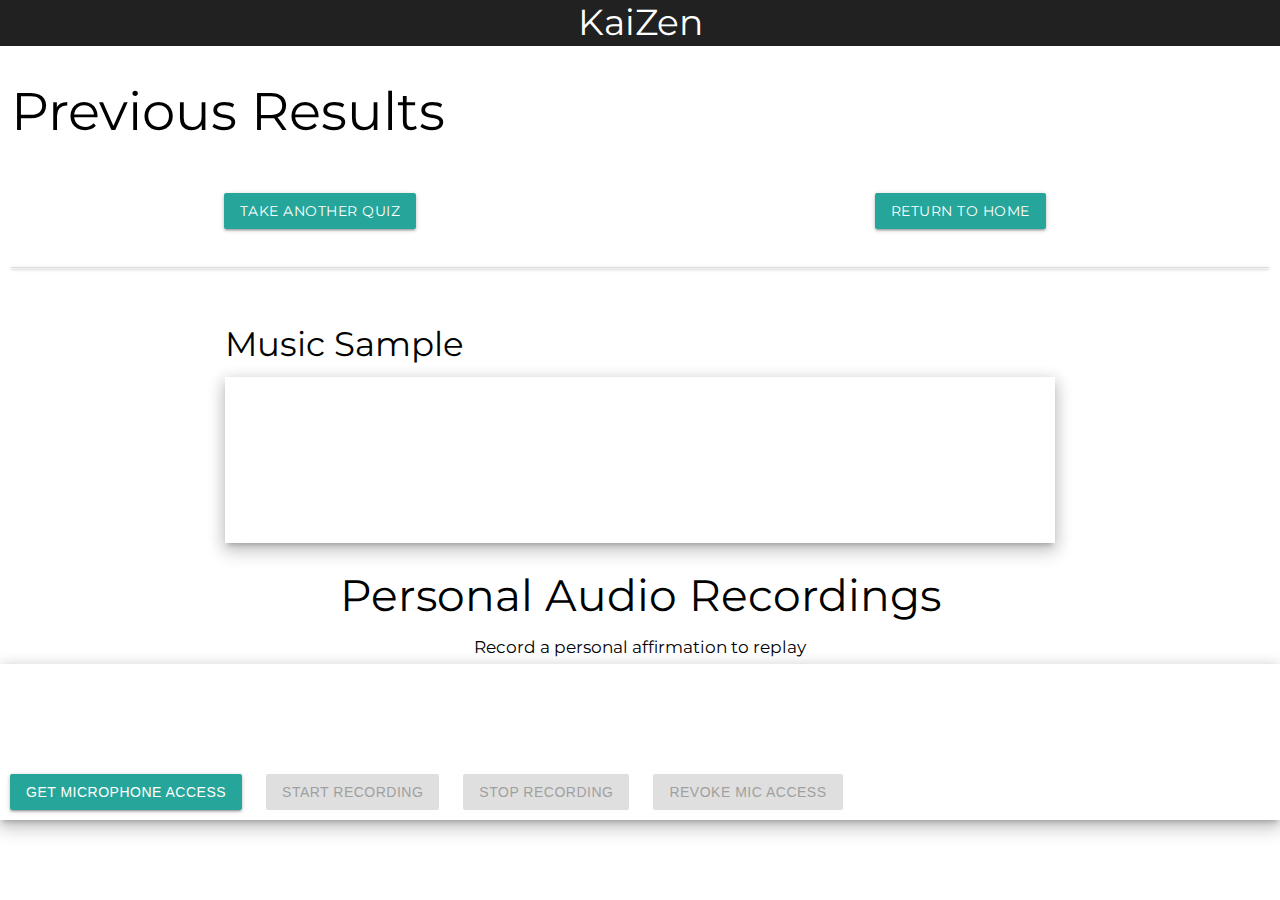
==== previous-results.html @ 7842a51e "--all--" ====
<!DOCTYPE html>
<html lang="en">
  <head>
    <meta charset="UTF-8" />
    <meta http-equiv="X-UA-Compatible" content="IE=edge" />
    <meta name="viewport" content="width=device-width, initial-scale=1.0" />
    <link href="https://fonts.googleapis.com/css2?family=Montserrat&display=swap" rel="stylesheet">
    <!-- Compiled and minified MaterializeCSS -->
    <link
      rel="stylesheet"
      href="https://cdnjs.cloudflare.com/ajax/libs/materialize/1.0.0/css/materialize.min.css"
    />

    <link rel="stylesheet" type="text/css" href="./assets/css/styles.css" />

    <title>Previous Results | Mental Health Check</title>
  </head>
  <body>
    <header class="grey darken-4 nav-wrapper">
      <!-- Header Section -->
      <a href="./index.html" class="brand-logo center"
        ><h1>KaiZen</h1></a
      >
    </header>
    <!-- Main Section -->
    <main class="container-previous">
      <!-- Navigation Options -->
      <div class="row">
        <div class="col s12">
          <h2>Previous Results</h2>
        </div>
        <div class="col s12 m6 center-align">
          <a
            class="waves-effect waves-light btn"
            href="quiz.html"
            >Take Another Quiz</a
          >
        </div>
        <div class="col s12 m6 center-align">
          <a
            class="waves-effect waves-light btn"
            href="index.html"
            >Return To Home</a
          >
        </div>
        <!-- Previous Results Area. -->
        <div class="col s12">
          <ul class="collapsible" id="results"></ul>
        </div>
      </div>
      <div class="row" id="audio-suggest">
        <div class="col s8 offset-s2">
          <h4>Music Sample</h4>
          <iframe
            class="offset-s1 z-depth-3"
            id="sc-widget"
            width="100%"
            height="166"
            scrolling="no"
            frameborder="no"
            src="https://w.soundcloud.com/player/?url=https%3A//api.soundcloud.com/tracks/842545075&color=%23ff5500&auto_play=false&hide_related=false&show_comments=true&show_user=true&show_reposts=false&show_teaser=true"
          ></iframe>
          <script
            src="https://w.soundcloud.com/player/api.js"
            type="text/javascript"
          ></script>
        </div>
      </div>
      <!-- Audio Recording Area -->
      <div class="row">
        <h3 class="center-align">Personal Audio Recordings</h3>
        <h6 class="center-align">Record a personal affirmation to replay</h6>
        <div class="card-record offset-s1 z-depth-3" id="recorder-controls">
          <canvas
            id="visualizer"
            height="75px"
            style="margin: 10px; width: 98%"
          ></canvas>
          <div id="recorder-buttons">
            <button
              class="waves-effect waves-light btn"
              id="mic-check"
              style="margin: 10px"
            >
              Get Microphone Access
            </button>
            <button
              class="waves-effect waves-light btn"
              id="recordButton"
              style="margin: 10px"
            >
              Start Recording
            </button>
            <button
              class="waves-effect waves-light btn"
              id="stopButton"
              style="margin: 10px"
            >
              Stop Recording
            </button>
            <button
              class="waves-effect waves-light btn"
              id="mic-drop"
              style="margin: 10px"
            >
              Revoke Mic Access
            </button>
          </div>
        </div>
      </div>
     
      <!-- Modal Structure -->
      <div id="modal1" class="modal">
        <div class="modal-content">
          <h4>Enter a name for your sound clip</h4>
          <input type="textarea" id="clipTitle" />
        </div>
        <div class="modal-footer">
          <button
            id="modal-save"
            class="modal-close waves-effect waves-green btn-flat"
          >
            Save
          </button>
        </div>
      </div>
    </main>
    <!-- Link Necessary Scripts for Semantic-UI -->
    <script
      src="https://code.jquery.com/jquery-3.6.0.min.js"
      integrity="sha256-/xUj+3OJU5yExlq6GSYGSHk7tPXikynS7ogEvDej/m4="
      crossorigin="anonymous"
    ></script>
    <script src="https://cdnjs.cloudflare.com/ajax/libs/materialize/1.0.0/js/materialize.min.js"></script>

    <!-- Link our scripts here -->
    <script src="./assets/js/record-audio.js"></script>
    <script src="./assets/js/previous-results.js"></script>
  </body>
</html>
---- assets/css/styles.css ----
/* General Stylings */
body {
  min-height: 100vh;
  display: flex;
  flex-direction: column;
    font-family: 'Montserrat', sans-serif;
}
.container-body{
  background: url('../images/body-bg.png');
  min-height: 100vh;
   height: auto;
    width: 100%;
    min-height: 100vh;
    margin-top: -4rem;
    margin-right: auto;
    margin-left: auto;
    background-position: center;
    background-repeat: no-repeat;
    background-size: cover;
}
main {
  flex: 1 0 auto;
}

iframe {
  display: block;
  margin: 0 auto;
}

[type="radio"]:not(:checked),
[type="radio"]:checked {
  position: static;
  opacity: 1;
  pointer-events: fill;
  width: 2em;
  height: 1.5em;
}

label {
  font-size: 2em;
  position: unset;
}

.yesNo {
  text-align: center;
}

/* Header Stylings */
header {
  border-radius: 0px;
  margin: 0;
  padding: 0.25%;
}

header a {
  text-decoration: none;
  color: white;
}

header h1 {
  color: white;
  font-size: 36px;
  margin: 0;
}
.col-sub{
  padding: -5rem;
}
/* MaterializeCSS Style Overrides */
.btn {
  margin: 5%;
}

.btn-large {
  margin: 1%;
}
.modal-content{
  color: white;
}
input:focus{
  color: white;
}
.modal {
  max-width: 50%;
  max-height: 65%;
  background-color: #2F3136;
}
.modal h4 {
  text-align: center;
  font-size: 3rem;
}
.modal p {
  margin-top: -50px;
  padding: 0;
  text-align: center;
}

.about {
  padding: 2%;
}
.container{
  color:white;
}
.container p{
  padding-top: 5rem;
  font-size: 1.2rem;
}
.container h2{
  padding-top: 5rem;
}
.heading{
  background-color: rgba(0,0,0,0.5);  
}
.category-select {
  padding: 2% 0;
}

.category-list p {
  margin: 0;
}
.main-container {
  padding: 0px;
  margin-top:30px;
}

.heading__link {
  text-decoration: none;
}

.heading__credits .heading__link {
  color: inherit;
}

.container-quiz{
  background: linear-gradient(to bottom, rgba(0, 0, 0, 0.3) 0%, rgba(0, 0, 0, 0.7) 75%, #000 100%),url('https://images-cdn.welcomesoftware.com/Zz03ZTY0Mzk3MDhlNDgxMWViYmRmNWY3MjZjM2QxZTdiZg==');
  min-height: 100vh;
   height: auto;
    width: 100%;
    min-height: 100vh;
    margin-top: 0;
    margin-right: auto;
    margin-left: auto;
    background-position: center;
    background-repeat: no-repeat;
    background-size: cover;
    font-family: 'Montserrat', sans-serif;
}
.cards {
  display: flex;
  flex-wrap: wrap;
  justify-content: center;
  color: white;
}
.card__title1 {
  margin-top: 20px;
  font-weight: 400;
  color: white;
}
.card__apply1 {
  margin-top: 140px;
  align-self: center;
}
.card__apply2 {
  margin-top: 0px;
  align-self: center;
}
.card {
  margin: 20px;
  padding: 20px;
  width: 350px;
  height: 250px;
  display: grid;
  grid-template-rows: 20px 50px 1fr 50px;
  border-radius: 10px;
  box-shadow: 0px 6px 10px rgba(0, 0, 0, 0.25);
  transition: all 0.2s;
  border: 1px solid black;
}

.card:hover {
  box-shadow: 0px 6px 10px rgba(0, 0, 0, 0.4);
  transform: scale(1.01);
}

.card__link1{
  position: relative;
  top: 80px;
  text-decoration: none;
  color: white;
}
.card__link1 a{
  text-decoration: none;
  color: white;
}
.card__link2{
  position: relative;
  text-decoration: none;
  color: white;
  margin-top: -10px;
}

.card__link1::after {
  position: absolute;
  top: 25px;
  left: 0;
  content: "";
  width: 0%;
  height: 3px;
  background-color: white;
  transition: all 0.5s;
}

.card__link1:hover::after {
  width: 28%;
}
.card__link2::after {
  position: absolute;
  top: 25px;
  left: 0;
  content: "";
  width: 0%;
  height: 3px;
  background-color: white;
  transition: all 0.5s;
}

.card__link2:hover::after {
  width: 43%;
}
.container-result{
  color: black;
}
.card-1 {
  background: #2F3136;
  border-left: 5px solid #00BF00;
}
.card-2 {
  background: #2F3136;
  border-left: 5px solid cyan;
}
#suggestions {
  padding: 2%;
}
card-record{
  margin: 5%;
}
.container-previous{
  color: black;
}
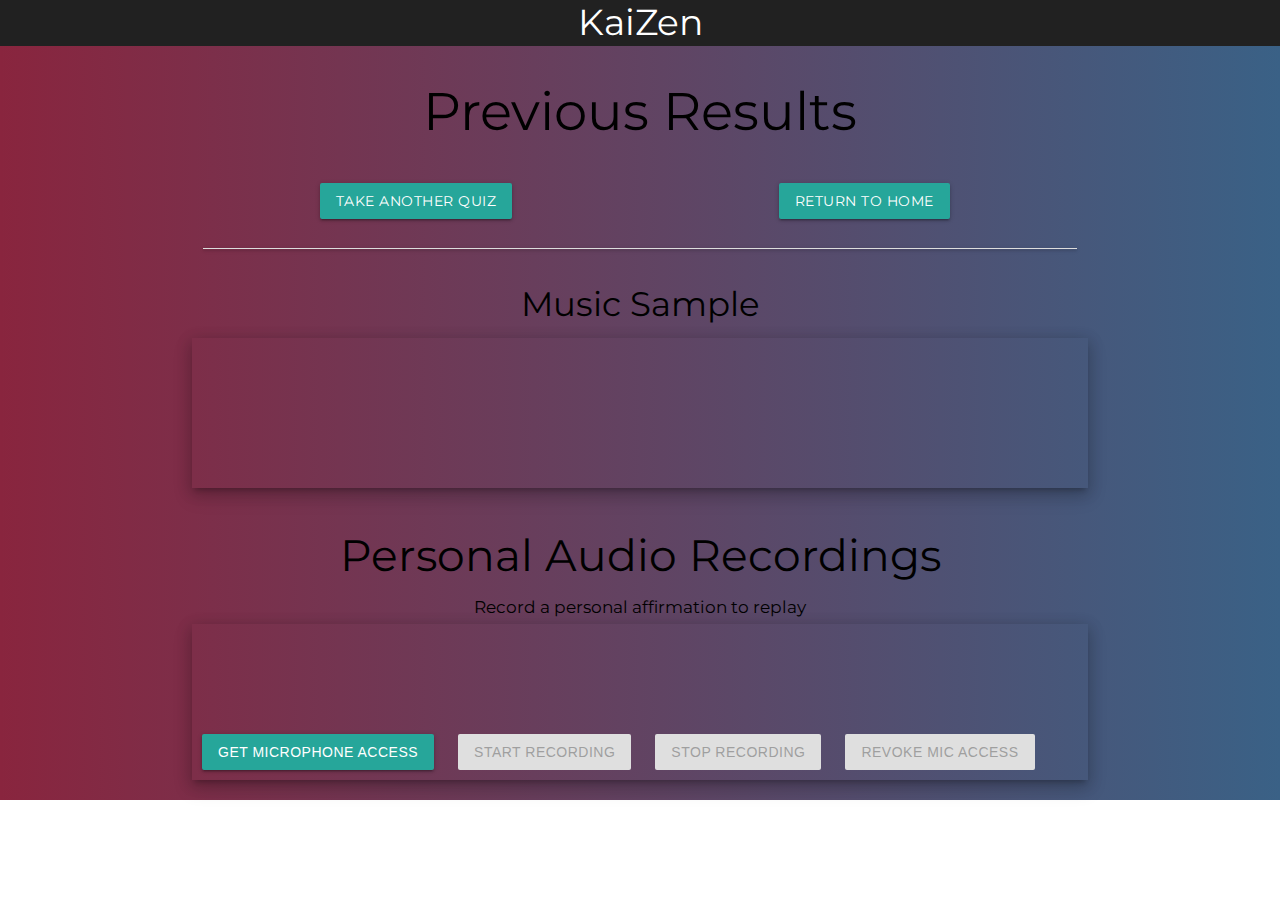
==== commit 8173735f: "- fixed css - fixed width" ====
--- a/previous-results.html
+++ b/previous-results.html
@@ -13,7 +13,7 @@
 
     <link rel="stylesheet" type="text/css" href="./assets/css/styles.css" />
 
-    <title>Previous Results | Mental Health Check</title>
+    <title>Previous Results | KaiZen</title>
   </head>
   <body>
     <header class="grey darken-4 nav-wrapper">
@@ -23,108 +23,110 @@
       >
     </header>
     <!-- Main Section -->
-    <main class="container-previous">
-      <!-- Navigation Options -->
-      <div class="row">
-        <div class="col s12">
-          <h2>Previous Results</h2>
+    <div class="container-prev">
+      <main class="container-previous">
+        <!-- Navigation Options -->
+        <div class="row">
+          <div class="col s12">
+            <h2>Previous Results</h2>
+          </div>
+          <div class="col s12 m6 center-align">
+            <a
+              class="waves-effect waves-light btn"
+              href="quiz.html"
+              >Take Another Quiz</a
+            >
+          </div>
+          <div class="col s12 m6 center-align">
+            <a
+              class="waves-effect waves-light btn"
+              href="index.html"
+              >Return To Home</a
+            >
+          </div>
+          <!-- Previous Results Area. -->
+          <div class="col s12">
+            <ul class="collapsible" id="results"></ul>
+          </div>
         </div>
-        <div class="col s12 m6 center-align">
-          <a
-            class="waves-effect waves-light btn"
-            href="quiz.html"
-            >Take Another Quiz</a
-          >
+        <div class="row" id="audio-suggest">
+          <div class="music">
+            <h4>Music Sample</h4>
+            <iframe
+              class="offset-s1 z-depth-3"
+              id="sc-widget"
+              width="100%"
+              height="166"
+              scrolling="no"
+              frameborder="no"
+              src="https://w.soundcloud.com/player/?url=https%3A//api.soundcloud.com/tracks/842545075&color=%23ff5500&auto_play=false&hide_related=false&show_comments=true&show_user=true&show_reposts=false&show_teaser=true"
+            ></iframe>
+            <script
+              src="https://w.soundcloud.com/player/api.js"
+              type="text/javascript"
+            ></script>
+          </div>
         </div>
-        <div class="col s12 m6 center-align">
-          <a
-            class="waves-effect waves-light btn"
-            href="index.html"
-            >Return To Home</a
-          >
+        <!-- Audio Recording Area -->
+        <div class="row">
+          <h3 class="center-align">Personal Audio Recordings</h3>
+          <h6 class="center-align">Record a personal affirmation to replay</h6>
+          <div class="card-record offset-s1 z-depth-3" id="recorder-controls">
+            <canvas
+              id="visualizer"
+              height="75px"
+              style="margin: 10px; width: 98%"
+            ></canvas>
+            <div id="recorder-buttons">
+              <button
+                class="waves-effect waves-light btn"
+                id="mic-check"
+                style="margin: 10px"
+              >
+                Get Microphone Access
+              </button>
+              <button
+                class="waves-effect waves-light btn"
+                id="recordButton"
+                style="margin: 10px"
+              >
+                Start Recording
+              </button>
+              <button
+                class="waves-effect waves-light btn"
+                id="stopButton"
+                style="margin: 10px"
+              >
+                Stop Recording
+              </button>
+              <button
+                class="waves-effect waves-light btn"
+                id="mic-drop"
+                style="margin: 10px"
+              >
+                Revoke Mic Access
+              </button>
+            </div>
+          </div>
         </div>
-        <!-- Previous Results Area. -->
-        <div class="col s12">
-          <ul class="collapsible" id="results"></ul>
-        </div>
-      </div>
-      <div class="row" id="audio-suggest">
-        <div class="col s8 offset-s2">
-          <h4>Music Sample</h4>
-          <iframe
-            class="offset-s1 z-depth-3"
-            id="sc-widget"
-            width="100%"
-            height="166"
-            scrolling="no"
-            frameborder="no"
-            src="https://w.soundcloud.com/player/?url=https%3A//api.soundcloud.com/tracks/842545075&color=%23ff5500&auto_play=false&hide_related=false&show_comments=true&show_user=true&show_reposts=false&show_teaser=true"
-          ></iframe>
-          <script
-            src="https://w.soundcloud.com/player/api.js"
-            type="text/javascript"
-          ></script>
-        </div>
-      </div>
-      <!-- Audio Recording Area -->
-      <div class="row">
-        <h3 class="center-align">Personal Audio Recordings</h3>
-        <h6 class="center-align">Record a personal affirmation to replay</h6>
-        <div class="card-record offset-s1 z-depth-3" id="recorder-controls">
-          <canvas
-            id="visualizer"
-            height="75px"
-            style="margin: 10px; width: 98%"
-          ></canvas>
-          <div id="recorder-buttons">
+       
+        <!-- Modal Structure -->
+        <div id="modal1" class="modal">
+          <div class="modal-content">
+            <h4>Enter a name for your sound clip</h4>
+            <input type="textarea" id="clipTitle" />
+          </div>
+          <div class="modal-footer">
             <button
-              class="waves-effect waves-light btn"
-              id="mic-check"
-              style="margin: 10px"
+              id="modal-save"
+              class="modal-close waves-effect waves-green btn-flat"
             >
-              Get Microphone Access
-            </button>
-            <button
-              class="waves-effect waves-light btn"
-              id="recordButton"
-              style="margin: 10px"
-            >
-              Start Recording
-            </button>
-            <button
-              class="waves-effect waves-light btn"
-              id="stopButton"
-              style="margin: 10px"
-            >
-              Stop Recording
-            </button>
-            <button
-              class="waves-effect waves-light btn"
-              id="mic-drop"
-              style="margin: 10px"
-            >
-              Revoke Mic Access
+              Save
             </button>
           </div>
         </div>
-      </div>
-     
-      <!-- Modal Structure -->
-      <div id="modal1" class="modal">
-        <div class="modal-content">
-          <h4>Enter a name for your sound clip</h4>
-          <input type="textarea" id="clipTitle" />
-        </div>
-        <div class="modal-footer">
-          <button
-            id="modal-save"
-            class="modal-close waves-effect waves-green btn-flat"
-          >
-            Save
-          </button>
-        </div>
-      </div>
-    </main>
+      </main>
+    </div>
     <!-- Link Necessary Scripts for Semantic-UI -->
     <script
       src="https://code.jquery.com/jquery-3.6.0.min.js"
--- a/assets/css/styles.css
+++ b/assets/css/styles.css
@@ -25,6 +25,8 @@
 iframe {
   display: block;
   margin: 0 auto;
+  width: 100%;
+  height: 100%;
 }
 
 [type="radio"]:not(:checked),
@@ -65,7 +67,6 @@
 .col-sub{
   padding: -5rem;
 }
-/* MaterializeCSS Style Overrides */
 .btn {
   margin: 5%;
 }
@@ -106,9 +107,11 @@
 }
 .container h2{
   padding-top: 5rem;
-}
-.heading{
-  background-color: rgba(0,0,0,0.5);  
+  text-align: center;
+  font-weight: bold;
+}
+.main-heading{
+  background-color: rgba(0,0,0,0.8);  
 }
 .category-select {
   padding: 2% 0;
@@ -129,7 +132,9 @@
 .heading__credits .heading__link {
   color: inherit;
 }
-
+.quiz-heading{
+  background-color: rgba(0,0,0,0.9);
+}
 .container-quiz{
   background: linear-gradient(to bottom, rgba(0, 0, 0, 0.3) 0%, rgba(0, 0, 0, 0.7) 75%, #000 100%),url('https://images-cdn.welcomesoftware.com/Zz03ZTY0Mzk3MDhlNDgxMWViYmRmNWY3MjZjM2QxZTdiZg==');
   min-height: 100vh;
@@ -152,15 +157,20 @@
 }
 .card__title1 {
   margin-top: 20px;
-  font-weight: 400;
+  font-size: 2.3rem;
   color: white;
 }
 .card__apply1 {
   margin-top: 140px;
   align-self: center;
 }
+.card__title2 {
+  margin-top: 20px;
+  font-size: 2.3rem;
+  color: white;
+}
 .card__apply2 {
-  margin-top: 0px;
+  margin-top: 140px;
   align-self: center;
 }
 .card {
@@ -195,7 +205,7 @@
   position: relative;
   text-decoration: none;
   color: white;
-  margin-top: -10px;
+  margin-top: 80px;
 }
 
 .card__link1::after {
@@ -226,8 +236,25 @@
 .card__link2:hover::after {
   width: 43%;
 }
+.container-res{
+  background: #3a6186;  /* fallback for old browsers */
+background: -webkit-linear-gradient(to right, #89253e, #3a6186);  /* Chrome 10-25, Safari 5.1-6 */
+background: linear-gradient(to right, #89253e, #3a6186); /* W3C, IE 10+/ Edge, Firefox 16+, Chrome 26+, Opera 12+, Safari 7+ */
+}
 .container-result{
-  color: black;
+  color: white;
+  min-height: 100vh;
+   height: auto;
+    width: 70%;
+    min-height: 100vh;
+    margin-top: 0;
+    margin-right: auto;
+    margin-left: auto;
+    background-position: center;
+    background-repeat: no-repeat;
+    background-size: cover;
+    font-family: 'Montserrat', sans-serif;
+  
 }
 .card-1 {
   background: #2F3136;
@@ -246,4 +273,32 @@
 .container-previous{
   color: black;
 }
-
+.audio-record{
+  text-align: center;
+}
+.slider{
+  height: 400px;
+}
+
+.container-prev{
+  background: #3a6186;  /* fallback for old browsers */
+background: -webkit-linear-gradient(to right, #89253e, #3a6186);  /* Chrome 10-25, Safari 5.1-6 */
+background: linear-gradient(to right, #89253e, #3a6186); /* W3C, IE 10+/ Edge, Firefox 16+, Chrome 26+, Opera 12+, Safari 7+ */
+}
+
+.container-previous{
+  width: 70%;
+  margin: 0 auto;
+}
+.col h2{
+  /* font-size: 1rem; */
+  text-align: center;
+}
+
+.music{
+  margin: 1rem 0;
+}
+
+.music h4 {
+  text-align: center;
+}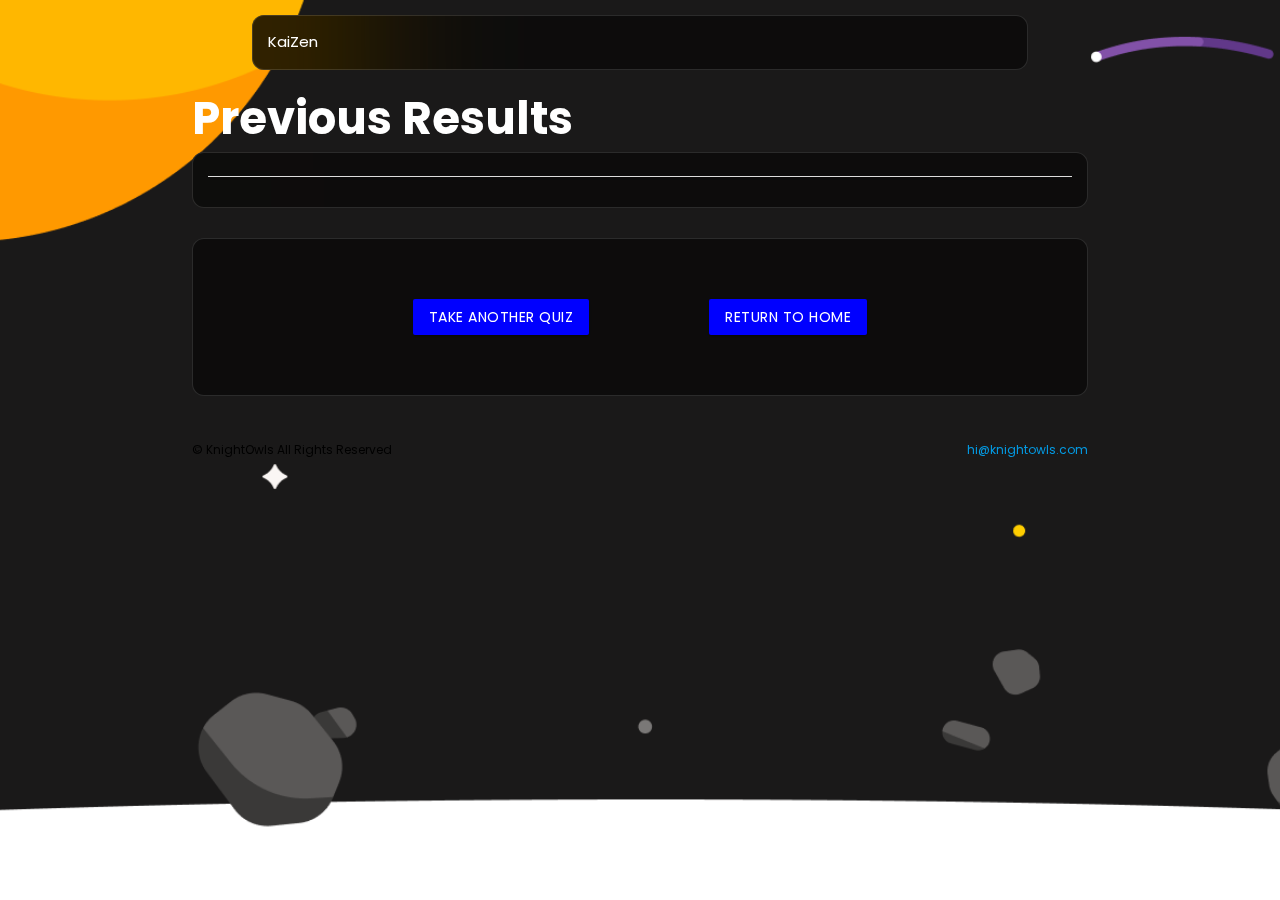
==== commit ba003c06: "- revamped UI - added new font - added illustrations - added README" ====
--- a/previous-results.html
+++ b/previous-results.html
@@ -1,142 +1,109 @@
 <!DOCTYPE html>
 <html lang="en">
-  <head>
-    <meta charset="UTF-8" />
-    <meta http-equiv="X-UA-Compatible" content="IE=edge" />
-    <meta name="viewport" content="width=device-width, initial-scale=1.0" />
-    <link href="https://fonts.googleapis.com/css2?family=Montserrat&display=swap" rel="stylesheet">
-    <!-- Compiled and minified MaterializeCSS -->
-    <link
-      rel="stylesheet"
-      href="https://cdnjs.cloudflare.com/ajax/libs/materialize/1.0.0/css/materialize.min.css"
-    />
 
-    <link rel="stylesheet" type="text/css" href="./assets/css/styles.css" />
+<head>
+  <meta charset="UTF-8" />
+  <meta http-equiv="X-UA-Compatible" content="IE=edge" />
+  <meta name="viewport" content="width=device-width, initial-scale=1.0" />
+  <link href="https://fonts.googleapis.com/css2?family=Montserrat&display=swap" rel="stylesheet">
+  <!-- Compiled and minified MaterializeCSS -->
+  <link rel="stylesheet" href="https://cdnjs.cloudflare.com/ajax/libs/materialize/1.0.0/css/materialize.min.css" />
 
-    <title>Previous Results | KaiZen</title>
-  </head>
-  <body>
-    <header class="grey darken-4 nav-wrapper">
-      <!-- Header Section -->
-      <a href="./index.html" class="brand-logo center"
-        ><h1>KaiZen</h1></a
-      >
-    </header>
-    <!-- Main Section -->
-    <div class="container-prev">
-      <main class="container-previous">
-        <!-- Navigation Options -->
-        <div class="row">
-          <div class="col s12">
-            <h2>Previous Results</h2>
-          </div>
-          <div class="col s12 m6 center-align">
-            <a
-              class="waves-effect waves-light btn"
-              href="quiz.html"
-              >Take Another Quiz</a
-            >
-          </div>
-          <div class="col s12 m6 center-align">
-            <a
-              class="waves-effect waves-light btn"
-              href="index.html"
-              >Return To Home</a
-            >
-          </div>
-          <!-- Previous Results Area. -->
-          <div class="col s12">
-            <ul class="collapsible" id="results"></ul>
-          </div>
+  <link rel="stylesheet" type="text/css" href="./assets/css/styles.css" />
+
+  <title>Previous Results | KaiZen</title>
+</head>
+
+<body>
+  <div class="bg-img">
+    <div class="container">
+      <div class="header">
+        <div class="header-txt">
+          <a href="index.html" rel="noopener noreferrer">
+            KaiZen
+          </a>
         </div>
-        <div class="row" id="audio-suggest">
-          <div class="music">
-            <h4>Music Sample</h4>
-            <iframe
-              class="offset-s1 z-depth-3"
-              id="sc-widget"
-              width="100%"
-              height="166"
-              scrolling="no"
-              frameborder="no"
-              src="https://w.soundcloud.com/player/?url=https%3A//api.soundcloud.com/tracks/842545075&color=%23ff5500&auto_play=false&hide_related=false&show_comments=true&show_user=true&show_reposts=false&show_teaser=true"
-            ></iframe>
-            <script
-              src="https://w.soundcloud.com/player/api.js"
-              type="text/javascript"
-            ></script>
-          </div>
+      </div>
+      <!-- Navigation Options -->
+      <div class="">
+        <div class="res-txt">
+          Previous Results
         </div>
-        <!-- Audio Recording Area -->
-        <div class="row">
-          <h3 class="center-align">Personal Audio Recordings</h3>
-          <h6 class="center-align">Record a personal affirmation to replay</h6>
-          <div class="card-record offset-s1 z-depth-3" id="recorder-controls">
-            <canvas
-              id="visualizer"
-              height="75px"
-              style="margin: 10px; width: 98%"
-            ></canvas>
-            <div id="recorder-buttons">
-              <button
-                class="waves-effect waves-light btn"
-                id="mic-check"
-                style="margin: 10px"
-              >
-                Get Microphone Access
-              </button>
-              <button
-                class="waves-effect waves-light btn"
-                id="recordButton"
-                style="margin: 10px"
-              >
-                Start Recording
-              </button>
-              <button
-                class="waves-effect waves-light btn"
-                id="stopButton"
-                style="margin: 10px"
-              >
-                Stop Recording
-              </button>
-              <button
-                class="waves-effect waves-light btn"
-                id="mic-drop"
-                style="margin: 10px"
-              >
-                Revoke Mic Access
-              </button>
-            </div>
-          </div>
+
+        <!-- Previous Results Area. -->
+        <div class="res-content">
+          <ul class="collapsible" id="results"></ul>
         </div>
-       
-        <!-- Modal Structure -->
-        <div id="modal1" class="modal">
-          <div class="modal-content">
-            <h4>Enter a name for your sound clip</h4>
-            <input type="textarea" id="clipTitle" />
-          </div>
-          <div class="modal-footer">
-            <button
-              id="modal-save"
-              class="modal-close waves-effect waves-green btn-flat"
-            >
-              Save
+      </div>
+      <!-- <div class="row" id="audio-suggest">
+        <div class="music">
+          <h4>Music Sample</h4>
+          <iframe class="offset-s1 z-depth-3" id="sc-widget" width="100%" height="166" scrolling="no" frameborder="no"
+            src="https://w.soundcloud.com/player/?url=https%3A//api.soundcloud.com/tracks/842545075&color=%23ff5500&auto_play=false&hide_related=false&show_comments=true&show_user=true&show_reposts=false&show_teaser=true"></iframe>
+          <script src="https://w.soundcloud.com/player/api.js" type="text/javascript"></script>
+        </div>
+      </div> -->
+      <!-- Audio Recording Area -->
+      <!-- <div class="row">
+        <h3 class="center-align">Personal Audio Recordings</h3>
+        <h6 class="center-align">Record a personal affirmation to replay</h6>
+        <div class="card-record offset-s1 z-depth-3" id="recorder-controls">
+          <canvas id="visualizer" height="75px" style="margin: 10px; width: 98%"></canvas>
+          <div id="recorder-buttons">
+            <button class="waves-effect waves-light btn" id="mic-check" style="margin: 10px">
+              Get Microphone Access
+            </button>
+            <button class="waves-effect waves-light btn" id="recordButton" style="margin: 10px">
+              Start Recording
+            </button>
+            <button class="waves-effect waves-light btn" id="stopButton" style="margin: 10px">
+              Stop Recording
+            </button>
+            <button class="waves-effect waves-light btn" id="mic-drop" style="margin: 10px">
+              Revoke Mic Access
             </button>
           </div>
         </div>
-      </main>
+      </div> -->
+
+      <!-- Modal Structure -->
+      <div id="modal1" class="modal">
+        <div class="modal-content">
+          <h4>Enter a name for your sound clip</h4>
+          <input type="textarea" id="clipTitle" />
+        </div>
+        <div class="modal-footer">
+          <button id="modal-save" class="modal-close waves-effect waves-green btn-flat">
+            Save
+          </button>
+        </div>
+      </div>
+      <div class="btns-res">
+        <div class="btn-res">
+          <a class="waves-effect waves-light btn" href="quiz.html">Take Another Quiz</a>
+        </div>
+        <div class="btn-res">
+          <a class="waves-effect waves-light btn" href="index.html">Return To Home</a>
+        </div>
+      </div>
+      <div class="footer">
+        <div class="ftr-txt">
+          &copy; <span id="year"></span> KnightOwls All Rights Reserved
+        </div>
+        <div class="contact">
+          <a href="mailto:prajesh.eleven118@gmail.com">hi@knightowls.com</a>
+        </div>
+      </div>
     </div>
-    <!-- Link Necessary Scripts for Semantic-UI -->
-    <script
-      src="https://code.jquery.com/jquery-3.6.0.min.js"
-      integrity="sha256-/xUj+3OJU5yExlq6GSYGSHk7tPXikynS7ogEvDej/m4="
-      crossorigin="anonymous"
-    ></script>
-    <script src="https://cdnjs.cloudflare.com/ajax/libs/materialize/1.0.0/js/materialize.min.js"></script>
+  </div>
+  <!-- Link Necessary Scripts for Semantic-UI -->
+  <script src="https://code.jquery.com/jquery-3.6.0.min.js"
+    integrity="sha256-/xUj+3OJU5yExlq6GSYGSHk7tPXikynS7ogEvDej/m4=" crossorigin="anonymous"></script>
+  <script src="https://cdnjs.cloudflare.com/ajax/libs/materialize/1.0.0/js/materialize.min.js"></script>
 
-    <!-- Link our scripts here -->
-    <script src="./assets/js/record-audio.js"></script>
-    <script src="./assets/js/previous-results.js"></script>
-  </body>
-</html>
+  <!-- Link our scripts here -->
+  <script src="./assets/js/record-audio.js"></script>
+  <script src="./assets/js/previous-results.js"></script>
+</body>
+
+</html>--- a/assets/css/styles.css
+++ b/assets/css/styles.css
@@ -1,33 +1,225 @@
-/* General Stylings */
+@import url("https://fonts.googleapis.com/css2?family=Poppins:wght@100;200;300;400;500;600;700;800;900&display=swap");
+
+* {
+  margin: 0;
+  padding: 0;
+}
 body {
+  /* min-height: 100vh; */
+  /* display: flex; */
+  /* flex-direction: column; */
+  font-family: "Poppins", sans-serif;
+}
+.bg-img {
+  background: url("../images/body-bg.png");
   min-height: 100vh;
+  /* height: auto; */
+  width: 100%;
+  /* min-height: 100vh; */
+  /* margin-top: -4rem; */
+  /* margin-right: auto; */
+  /* margin-left: auto; */
+  background-position: center;
+  background-repeat: no-repeat;
+  background-size: cover;
+}
+.container {
+  width: 70vw;
+  margin: 0 auto;
+}
+.header {
+  padding: 1rem 4rem;
+}
+.header-txt {
+  padding: 1rem;
+  color: #fff;
+  backdrop-filter: blur(100px) saturate(150%);
+  -webkit-backdrop-filter: blur(100px) saturate(150%);
+  background-color: rgba(0, 0, 0, 0.49);
+  border-radius: 12px;
+  border: 1px solid rgba(255, 255, 255, 0.125);
+}
+.header-txt a {
+  text-decoration: none;
+  color: #fff;
+}
+
+.content {
+  color: #fff;
+  padding: 2rem 0;
+  display: flex;
+}
+.left-cont {
+  width: 50%;
   display: flex;
   flex-direction: column;
-    font-family: 'Montserrat', sans-serif;
-}
-.container-body{
-  background: url('../images/body-bg.png');
-  min-height: 100vh;
-   height: auto;
-    width: 100%;
-    min-height: 100vh;
-    margin-top: -4rem;
-    margin-right: auto;
-    margin-left: auto;
-    background-position: center;
-    background-repeat: no-repeat;
-    background-size: cover;
-}
-main {
-  flex: 1 0 auto;
-}
-
-iframe {
-  display: block;
-  margin: 0 auto;
-  width: 100%;
-  height: 100%;
-}
+  justify-content: center;
+}
+.sub-title {
+  color: gray;
+}
+.sub-title span {
+  color: orange;
+}
+.title {
+  font-size: 3rem;
+  font-weight: 900;
+  /* line-height: 3.5rem; */
+  /* padding-bottom: 1rem; */
+}
+.title-txt {
+  color: orange;
+  font-size: 2rem;
+  font-weight: 700;
+}
+.right-cont {
+  width: 50%;
+  height: 420px;
+  border-radius: 50%;
+  background: url("../images/meditate.png");
+  background-size: cover;
+  background-position: center;
+}
+
+.description {
+  color: #fff;
+  padding: 0 2rem;
+  backdrop-filter: blur(100px) saturate(150%);
+  -webkit-backdrop-filter: blur(100px) saturate(150%);
+  background-color: rgba(0, 0, 0, 0.49);
+  border-radius: 12px;
+  border: 1px solid rgba(255, 255, 255, 0.125);
+}
+.desc-title {
+  padding: 2rem;
+  font-weight: 900;
+  font-size: 2.5rem;
+  text-align: center;
+}
+.cd-container {
+  display: flex;
+  justify-content: space-between;
+}
+.cd {
+  width: 30%;
+  padding: 1rem;
+  backdrop-filter: blur(100px) saturate(150%);
+  -webkit-backdrop-filter: blur(100px) saturate(150%);
+  background-color: rgba(0, 0, 0, 0.49);
+  border-radius: 12px;
+  border: 1px solid rgba(255, 255, 255, 0.125);
+  margin-bottom: 2rem;
+}
+.cd-title {
+  font-weight: 600;
+  padding-top: 1rem;
+  color: orange;
+}
+.cd-desc {
+  font-weight: 200;
+  font-size: 0.8rem;
+}
+.img1 {
+  height: 150px;
+  background: url("../images/ques.png");
+  border-radius: 8px 8px 0 0;
+  background-position: center;
+  background-size: cover;
+}
+.img2 {
+  height: 150px;
+  background: url("../images/res.png");
+  border-radius: 8px 8px 0 0;
+  background-position: center;
+  background-size: cover;
+}
+.img3 {
+  height: 150px;
+  background: url("../images/prev-res.png");
+  border-radius: 8px 8px 0 0;
+  background-position: center;
+  background-size: cover;
+}
+
+.card-container {
+  padding: 2rem 0;
+  color: #fff;
+  display: flex;
+  justify-content: space-between;
+  /* margin-top: 30px; */
+}
+.card-title {
+  /* margin-top: 20px; */
+  font-size: 2rem;
+  font-weight: 200;
+}
+.card-desc {
+  /* margin-top: 140px; */
+  /* align-self: center; */
+}
+.card {
+  /* margin: 20px; */
+  padding: 2rem;
+  width: 45%;
+  /* height: 250px; */
+  /* display: grid; */
+  /* grid-template-rows: 20px 50px 1fr 50px; */
+  border-radius: 10px;
+  box-shadow: 0px 6px 10px rgba(0, 0, 0, 0.25);
+  transition: all 0.2s;
+  border: 1px solid black;
+  background: #2f3136;
+}
+.card-1 {
+  border-left: 5px solid #00bf00;
+}
+.card-2 {
+  border-left: 5px solid cyan;
+}
+
+.card:hover {
+  box-shadow: 0px 6px 10px rgba(0, 0, 0, 0.4);
+  transform: scale(1.01);
+}
+.card-link {
+  padding: 0.2rem 2rem;
+  background: rgb(21, 0, 255);
+  width: fit-content;
+  border-radius: 50px;
+}
+.card-link a {
+  /* position: relative; */
+  /* top: 80px; */
+  text-decoration: none;
+  color: white;
+  font-size: 1rem;
+}
+
+.footer {
+  display: flex;
+  font-size: 0.8rem;
+  justify-content: space-between;
+  padding: 1rem 0;
+  color: #000;
+}
+
+/* Header Stylings */
+/* header {
+  border-radius: 0px;
+  margin: 0;
+  padding: 0.25%;
+}
+
+header a {
+  text-decoration: none;
+  color: white;
+}
+
+header h1 {
+  color: white;
+  font-size: 36px;
+  margin: 0;
+} */
 
 [type="radio"]:not(:checked),
 [type="radio"]:checked {
@@ -38,80 +230,112 @@
   height: 1.5em;
 }
 
-label {
+/* label {
   font-size: 2em;
   position: unset;
-}
+} */
 
 .yesNo {
   text-align: center;
 }
 
-/* Header Stylings */
-header {
-  border-radius: 0px;
-  margin: 0;
-  padding: 0.25%;
-}
-
-header a {
-  text-decoration: none;
-  color: white;
-}
-
-header h1 {
-  color: white;
-  font-size: 36px;
-  margin: 0;
-}
-.col-sub{
-  padding: -5rem;
+.col-sub {
+  /* padding: -5rem; */
+}
+.btns {
+  margin: 0 auto;
+  /* background-color: #000; */
+  width: fit-content;
+  display: flex;
+  gap: 5rem;
 }
 .btn {
-  margin: 5%;
+  background-color: blue;
+}
+.btn:hover {
+  background-color: blue;
 }
 
 .btn-large {
+  background-color: blue;
+  /* border-radius: 2rem; */
   margin: 1%;
-}
-.modal-content{
-  color: white;
-}
-input:focus{
-  color: white;
+  font-family: "Poppins", sans-serif;
+}
+input:focus {
+  color: white;
+}
+#content {
+  color: white;
+  /* font-size: 1rem; */
+  backdrop-filter: blur(100px) saturate(150%);
+  -webkit-backdrop-filter: blur(100px) saturate(150%);
+  background-color: rgba(0, 0, 0, 0.49);
+  border-radius: 12px;
+  /* border: 1px solid rgba(255, 255, 255, 0.125); */
+  /* padding-bottom: 1rem; */
+}
+
+.container-quiz {
+  /* display: flex;
+  align-items: center; */
 }
 .modal {
-  max-width: 50%;
-  max-height: 65%;
-  background-color: #2F3136;
+  margin-top: 2rem;
+  /* max-width: 50%;
+  max-height: 65%; */
+  /* background-color: #2f3136; */
+  padding: 1rem;
+  backdrop-filter: blur(100px) saturate(150%);
+  -webkit-backdrop-filter: blur(100px) saturate(150%);
+  background-color: rgba(0, 0, 0, 0.49);
+  border-radius: 12px;
+  border: 1px solid rgba(255, 255, 255, 0.125);
 }
 .modal h4 {
   text-align: center;
   font-size: 3rem;
+  font-weight: 700;
 }
 .modal p {
-  margin-top: -50px;
-  padding: 0;
+  /* margin-top: -50px; */
+  /* padding: 0; */
   text-align: center;
 }
-
+.modal-content {
+  color: white;
+}
+.modal-content span {
+  color: orange;
+}
+.categories {
+  /* background: #000; */
+  width: 60%;
+  margin: 0 auto;
+  padding: 2rem 0;
+  /* text-align: left; */
+}
+.categories form label {
+  display: flex;
+  flex-direction: column;
+}
 .about {
-  padding: 2%;
-}
-.container{
+  /* padding: 2%; */
+}
+/* .container{
   color:white;
 }
 .container p{
   padding-top: 5rem;
   font-size: 1.2rem;
-}
-.container h2{
+} */
+/* .container h2{
   padding-top: 5rem;
   text-align: center;
   font-weight: bold;
-}
-.main-heading{
-  background-color: rgba(0,0,0,0.8);  
+} */
+.main-heading {
+  background-color: rgba(0, 0, 0, 0.8);
 }
 .category-select {
   padding: 2% 0;
@@ -120,95 +344,8 @@
 .category-list p {
   margin: 0;
 }
-.main-container {
-  padding: 0px;
-  margin-top:30px;
-}
-
-.heading__link {
-  text-decoration: none;
-}
-
-.heading__credits .heading__link {
-  color: inherit;
-}
-.quiz-heading{
-  background-color: rgba(0,0,0,0.9);
-}
-.container-quiz{
-  background: linear-gradient(to bottom, rgba(0, 0, 0, 0.3) 0%, rgba(0, 0, 0, 0.7) 75%, #000 100%),url('https://images-cdn.welcomesoftware.com/Zz03ZTY0Mzk3MDhlNDgxMWViYmRmNWY3MjZjM2QxZTdiZg==');
-  min-height: 100vh;
-   height: auto;
-    width: 100%;
-    min-height: 100vh;
-    margin-top: 0;
-    margin-right: auto;
-    margin-left: auto;
-    background-position: center;
-    background-repeat: no-repeat;
-    background-size: cover;
-    font-family: 'Montserrat', sans-serif;
-}
-.cards {
-  display: flex;
-  flex-wrap: wrap;
-  justify-content: center;
-  color: white;
-}
-.card__title1 {
-  margin-top: 20px;
-  font-size: 2.3rem;
-  color: white;
-}
-.card__apply1 {
-  margin-top: 140px;
-  align-self: center;
-}
-.card__title2 {
-  margin-top: 20px;
-  font-size: 2.3rem;
-  color: white;
-}
-.card__apply2 {
-  margin-top: 140px;
-  align-self: center;
-}
-.card {
-  margin: 20px;
-  padding: 20px;
-  width: 350px;
-  height: 250px;
-  display: grid;
-  grid-template-rows: 20px 50px 1fr 50px;
-  border-radius: 10px;
-  box-shadow: 0px 6px 10px rgba(0, 0, 0, 0.25);
-  transition: all 0.2s;
-  border: 1px solid black;
-}
-
-.card:hover {
-  box-shadow: 0px 6px 10px rgba(0, 0, 0, 0.4);
-  transform: scale(1.01);
-}
-
-.card__link1{
-  position: relative;
-  top: 80px;
-  text-decoration: none;
-  color: white;
-}
-.card__link1 a{
-  text-decoration: none;
-  color: white;
-}
-.card__link2{
-  position: relative;
-  text-decoration: none;
-  color: white;
-  margin-top: 80px;
-}
-
-.card__link1::after {
+
+/* .card__link1::after {
   position: absolute;
   top: 25px;
   left: 0;
@@ -217,12 +354,12 @@
   height: 3px;
   background-color: white;
   transition: all 0.5s;
-}
-
-.card__link1:hover::after {
+} */
+
+/* .card__link1:hover::after {
   width: 28%;
-}
-.card__link2::after {
+} */
+/* .card__link2::after {
   position: absolute;
   top: 25px;
   left: 0;
@@ -231,74 +368,289 @@
   height: 3px;
   background-color: white;
   transition: all 0.5s;
-}
-
-.card__link2:hover::after {
+} */
+
+/* .card__link2:hover::after {
   width: 43%;
-}
-.container-res{
-  background: #3a6186;  /* fallback for old browsers */
-background: -webkit-linear-gradient(to right, #89253e, #3a6186);  /* Chrome 10-25, Safari 5.1-6 */
-background: linear-gradient(to right, #89253e, #3a6186); /* W3C, IE 10+/ Edge, Firefox 16+, Chrome 26+, Opera 12+, Safari 7+ */
-}
-.container-result{
-  color: white;
+} */
+
+.heading__link {
+  text-decoration: none;
+}
+
+.heading__credits .heading__link {
+  color: inherit;
+}
+.quiz-heading {
+  background-color: rgba(0, 0, 0, 0.9);
+}
+.bg-img1 {
+  background: linear-gradient(
+      to bottom,
+      rgba(0, 0, 0, 0.3) 0%,
+      rgba(0, 0, 0, 0.7) 75%,
+      #000 100%
+    ),
+    url("https://images-cdn.welcomesoftware.com/Zz03ZTY0Mzk3MDhlNDgxMWViYmRmNWY3MjZjM2QxZTdiZg==");
   min-height: 100vh;
-   height: auto;
-    width: 70%;
-    min-height: 100vh;
-    margin-top: 0;
-    margin-right: auto;
-    margin-left: auto;
-    background-position: center;
-    background-repeat: no-repeat;
-    background-size: cover;
-    font-family: 'Montserrat', sans-serif;
-  
-}
-.card-1 {
-  background: #2F3136;
-  border-left: 5px solid #00BF00;
-}
-.card-2 {
-  background: #2F3136;
-  border-left: 5px solid cyan;
+  /* height: auto; */
+  width: 100%;
+  /* min-height: 100vh; */
+  /* margin-top: 0;
+  margin-right: auto;
+  margin-left: auto; */
+  background-position: center;
+  background-repeat: no-repeat;
+  background-size: cover;
+  /* font-family: "Montserrat", sans-serif; */
+}
+.bg-img2 {
+  background: linear-gradient(
+      to bottom,
+      rgba(0, 0, 0, 0.3) 0%,
+      rgba(0, 0, 0, 0.7) 75%,
+      #000 100%
+    ),
+    url("../images/res-bg.jpg");
+  min-height: 100vh;
+  /* height: auto; */
+  width: 100%;
+  /* min-height: 100vh; */
+  /* margin-top: 0;
+  margin-right: auto;
+  margin-left: auto; */
+  background-position: center;
+  background-repeat: no-repeat;
+  background-size: cover;
+  /* font-family: "Montserrat", sans-serif; */
+}
+
+.res-head {
+  display: flex;
+  justify-content: space-between;
+  align-items: center;
+  padding: 2rem 0;
+}
+.res-txt {
+  font-size: 3rem;
+  font-weight: 700;
+  color: #fff;
+}
+.date {
+  color: orange;
+  padding: 0.2rem 1rem;
+  font-size: 0.8rem;
+  backdrop-filter: blur(100px) saturate(150%);
+  -webkit-backdrop-filter: blur(100px) saturate(150%);
+  background-color: rgba(0, 0, 0, 0.49);
+  border-radius: 12px;
+  border: 1px solid rgba(255, 255, 255, 0.125);
+}
+.res-title {
+  /* font-size: 1.2rem; */
+  /* font-weight: 200; */
+  color: #fff;
+  text-align: center;
+}
+
+.res-content {
+  padding: 1rem;
+  backdrop-filter: blur(100px) saturate(150%);
+  -webkit-backdrop-filter: blur(100px) saturate(150%);
+  background-color: rgba(0, 0, 0, 0.49);
+  border-radius: 12px;
+  border: 1px solid rgba(255, 255, 255, 0.125);
+}
+.vid-title {
+  margin: 2rem auto;
+  background: rgb(255, 179, 0);
+  font-size: 1rem;
+  padding: 0.2rem 1rem;
+  width: fit-content;
+  border-radius: 2rem;
+  color: white;
+}
+.slider {
+  margin: 0 auto;
+  width: 80%;
+  height: 500px;
+  /* border-radius: 1rem; */
+  /* background: #000; */
+  padding: 0 1rem;
+}
+.slides li {
+  /* background-color: green; */
+  /* border-radius: 1rem; */
+}
+iframe {
+  /* display: block; */
+  /* margin: 0 auto; */
+  width: 100%;
+  height: 100%;
+  border-radius: 1rem;
+}
+.save-res {
+  width: fit-content;
+  margin: 0 auto;
+  padding: 2rem 0;
+}
+.books-res {
+  padding: 3rem 0;
+}
+.read-res {
+  margin: 2rem auto;
+  background: rgb(255, 179, 0);
+  font-size: 1rem;
+  padding: 0.2rem 1rem;
+  width: fit-content;
+  border-radius: 2rem;
+  color: white;
+}
+.book-container {
+  margin: 0 auto;
+  display: flex;
+  justify-content: space-between;
+  align-items: center;
+  width: 80%;
+}
+.music-res {
+  margin: 2rem auto;
+  background: rgb(255, 179, 0);
+  font-size: 1rem;
+  padding: 0.2rem 1rem;
+  width: fit-content;
+  border-radius: 2rem;
+  color: white;
+}
+.music {
+  padding-bottom: 3rem;
+}
+.music-player {
+  width: 80%;
+  margin: 0 auto;
+}
+.sub-txt {
+  margin: 0rem auto;
+  background: rgb(255, 179, 0);
+  font-size: 1rem;
+  padding: 0.2rem 1rem;
+  width: fit-content;
+  border-radius: 2rem;
+  color: white;
+}
+.btns-res {
+  display: flex;
+  justify-items: center;
+  justify-content: center;
+  gap: 8rem;
+  margin: 2rem 0;
+  padding: 4rem 0;
+  backdrop-filter: blur(100px) saturate(150%);
+  -webkit-backdrop-filter: blur(100px) saturate(150%);
+  background-color: rgba(0, 0, 0, 0.49);
+  border-radius: 12px;
+  border: 1px solid rgba(255, 255, 255, 0.125);
 }
 #suggestions {
-  padding: 2%;
-}
-card-record{
-  margin: 5%;
-}
-.container-previous{
-  color: black;
-}
-.audio-record{
+  /* padding: 2%; */
+}
+card-record {
+  /* margin: 5%; */
+  /* border-radius: 1rem; */
+}
+.container-previous {
+  color: white;
+}
+.audio-record {
+  padding: 2rem;
+  /* text-align: center; */
+  backdrop-filter: blur(100px) saturate(150%);
+  -webkit-backdrop-filter: blur(100px) saturate(150%);
+  background-color: rgba(0, 0, 0, 0.49);
+  border-radius: 12px;
+  border: 1px solid rgba(255, 255, 255, 0.125);
+}
+.aud-title {
   text-align: center;
-}
-.slider{
-  height: 400px;
-}
-
-.container-prev{
-  background: #3a6186;  /* fallback for old browsers */
-background: -webkit-linear-gradient(to right, #89253e, #3a6186);  /* Chrome 10-25, Safari 5.1-6 */
-background: linear-gradient(to right, #89253e, #3a6186); /* W3C, IE 10+/ Edge, Firefox 16+, Chrome 26+, Opera 12+, Safari 7+ */
-}
-
-.container-previous{
-  width: 70%;
-  margin: 0 auto;
-}
-.col h2{
-  /* font-size: 1rem; */
-  text-align: center;
-}
-
-.music{
-  margin: 1rem 0;
-}
-
-.music h4 {
-  text-align: center;
-}+  font-weight: 700;
+  font-size: 2rem;
+  color: #fff;
+}
+.aud-sub-title {
+  color: #fff;
+  width: 60%;
+  margin: 0 auto;
+  margin-bottom: 1rem;
+}
+#results {
+  color: orange;
+  background: #000;
+}
+
+@media screen and (max-width: 768px) {
+  .container {
+    width: 98vw;
+  }
+  .header {
+    padding: 1rem 2rem;
+  }
+  .content {
+    flex-direction: column-reverse;
+  }
+  .left-cont {
+    width: 100%;
+  }
+  .right-cont {
+    width: 100%;
+    height: 350px;
+    margin-bottom: 2rem;
+  }
+  .desc-title {
+    font-size: 2rem;
+  }
+  .cd-container {
+    flex-direction: column;
+  }
+  .cd {
+    width: 100%;
+  }
+  .card-container {
+    flex-direction: column;
+  }
+  .card {
+    width: 100%;
+  }
+  .modal h4 {
+    font-size: 2rem;
+  }
+  .modal p {
+    font-size: 0.8rem;
+  }
+  .categories {
+    width: 100%;
+  }
+  .slider {
+    width: 100%;
+    height: 100px;
+  }
+  .book-container {
+    flex-direction: column;
+    justify-content: center;
+    justify-content: center;
+    gap: 1rem;
+    width: 100%;
+  }
+  .book a img {
+    width: 100%;
+  }
+  .music-player {
+    width: 100%;
+  }
+  .btns-res {
+    padding: 4rem 1rem;
+    gap: 2rem;
+  }
+  .aud-sub-title {
+    width: 100%;
+  }
+}
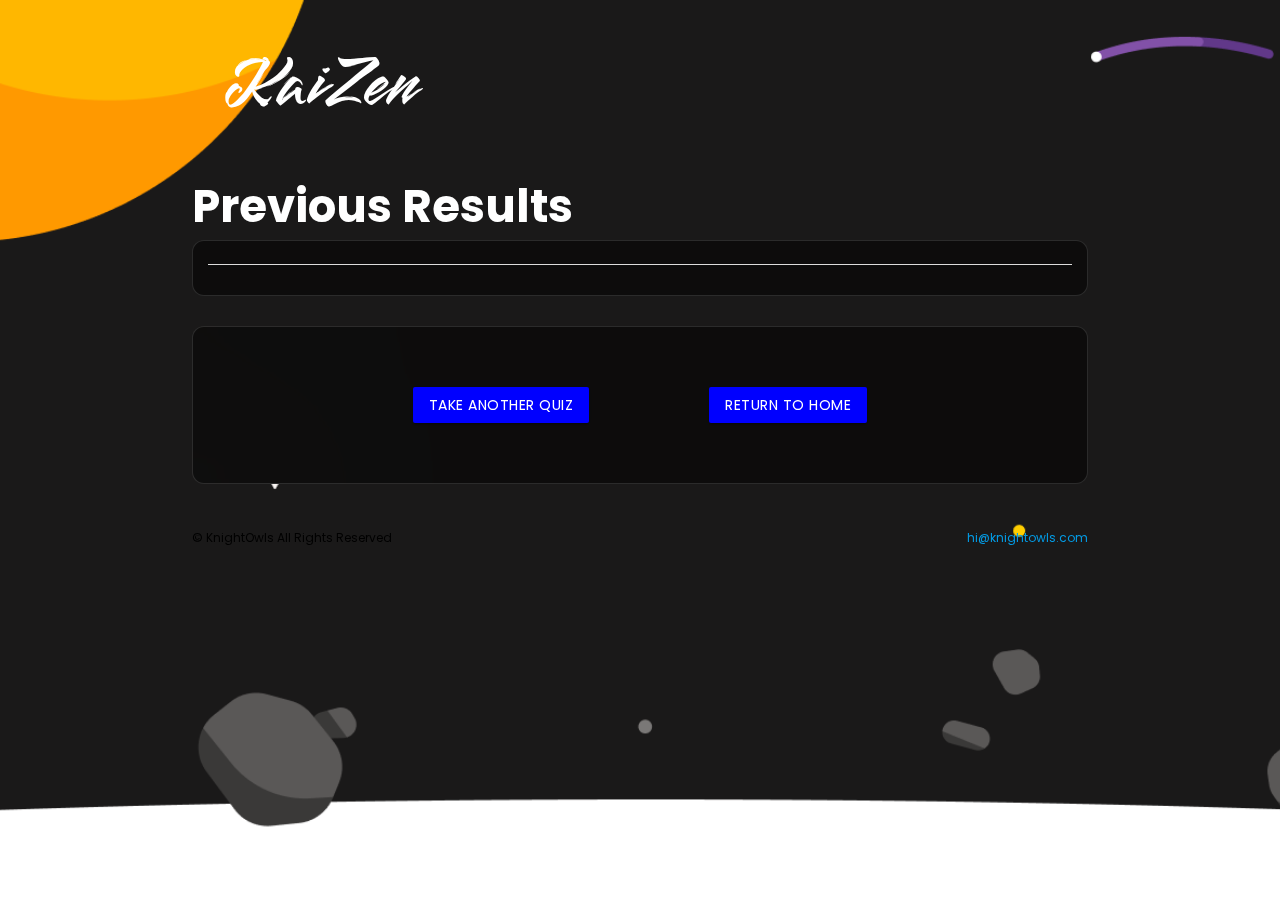
==== commit 5795a225: "New Header Font" ====
--- a/previous-results.html
+++ b/previous-results.html
@@ -8,7 +8,7 @@
   <link href="https://fonts.googleapis.com/css2?family=Montserrat&display=swap" rel="stylesheet">
   <!-- Compiled and minified MaterializeCSS -->
   <link rel="stylesheet" href="https://cdnjs.cloudflare.com/ajax/libs/materialize/1.0.0/css/materialize.min.css" />
-
+  <link href="https://fonts.googleapis.com/css2?family=Smooch&display=swap" rel="stylesheet">
   <link rel="stylesheet" type="text/css" href="./assets/css/styles.css" />
 
   <title>Previous Results | KaiZen</title>
--- a/assets/css/styles.css
+++ b/assets/css/styles.css
@@ -28,16 +28,19 @@
   margin: 0 auto;
 }
 .header {
-  padding: 1rem 4rem;
+  padding: 1rem 1rem;
 }
 .header-txt {
   padding: 1rem;
   color: #fff;
-  backdrop-filter: blur(100px) saturate(150%);
-  -webkit-backdrop-filter: blur(100px) saturate(150%);
-  background-color: rgba(0, 0, 0, 0.49);
-  border-radius: 12px;
-  border: 1px solid rgba(255, 255, 255, 0.125);
+  font-family: "Smooch", cursive;
+  font-size: 5rem;
+
+  /* backdrop-filter: blur(100px) saturate(150%);
+  -webkit-backdrop-filter: blur(100px) saturate(150%);
+  background-color: rgba(0, 0, 0, 0.49);
+  border-radius: 12px;
+  border: 1px solid rgba(255, 255, 255, 0.125); */
 }
 .header-txt a {
   text-decoration: none;
@@ -109,6 +112,10 @@
   border-radius: 12px;
   border: 1px solid rgba(255, 255, 255, 0.125);
   margin-bottom: 2rem;
+  transition: all 0.3s ease-in-out;
+}
+.cd:hover {
+  transform: translateY(-10px);
 }
 .cd-title {
   font-weight: 600;
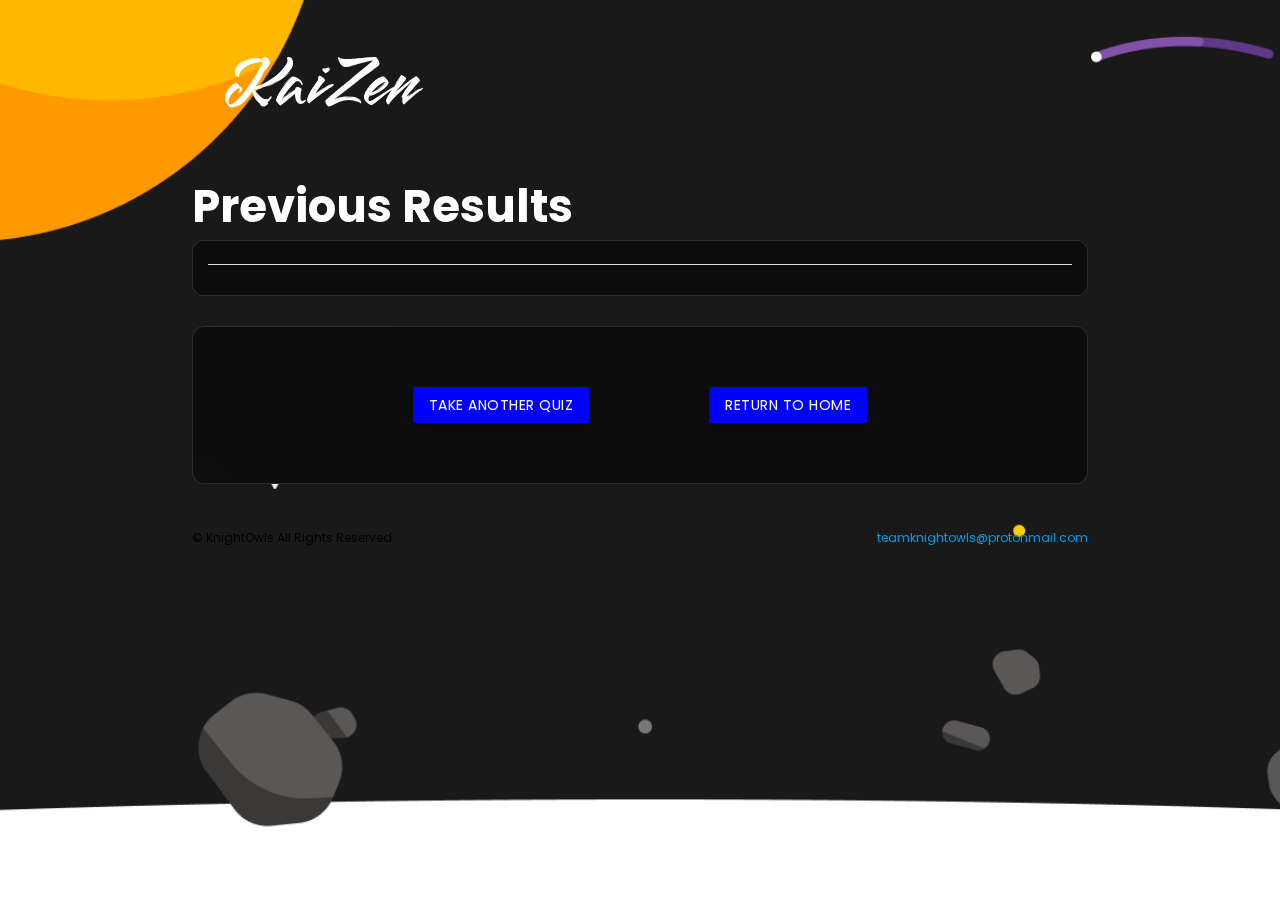
==== commit df5caec7: "changed team email" ====
--- a/previous-results.html
+++ b/previous-results.html
@@ -91,7 +91,7 @@
           &copy; <span id="year"></span> KnightOwls All Rights Reserved
         </div>
         <div class="contact">
-          <a href="mailto:prajesh.eleven118@gmail.com">hi@knightowls.com</a>
+          <a href="mailto:teamknightowls@protonmail.com">teamknightowls@protonmail.com</a>
         </div>
       </div>
     </div>
